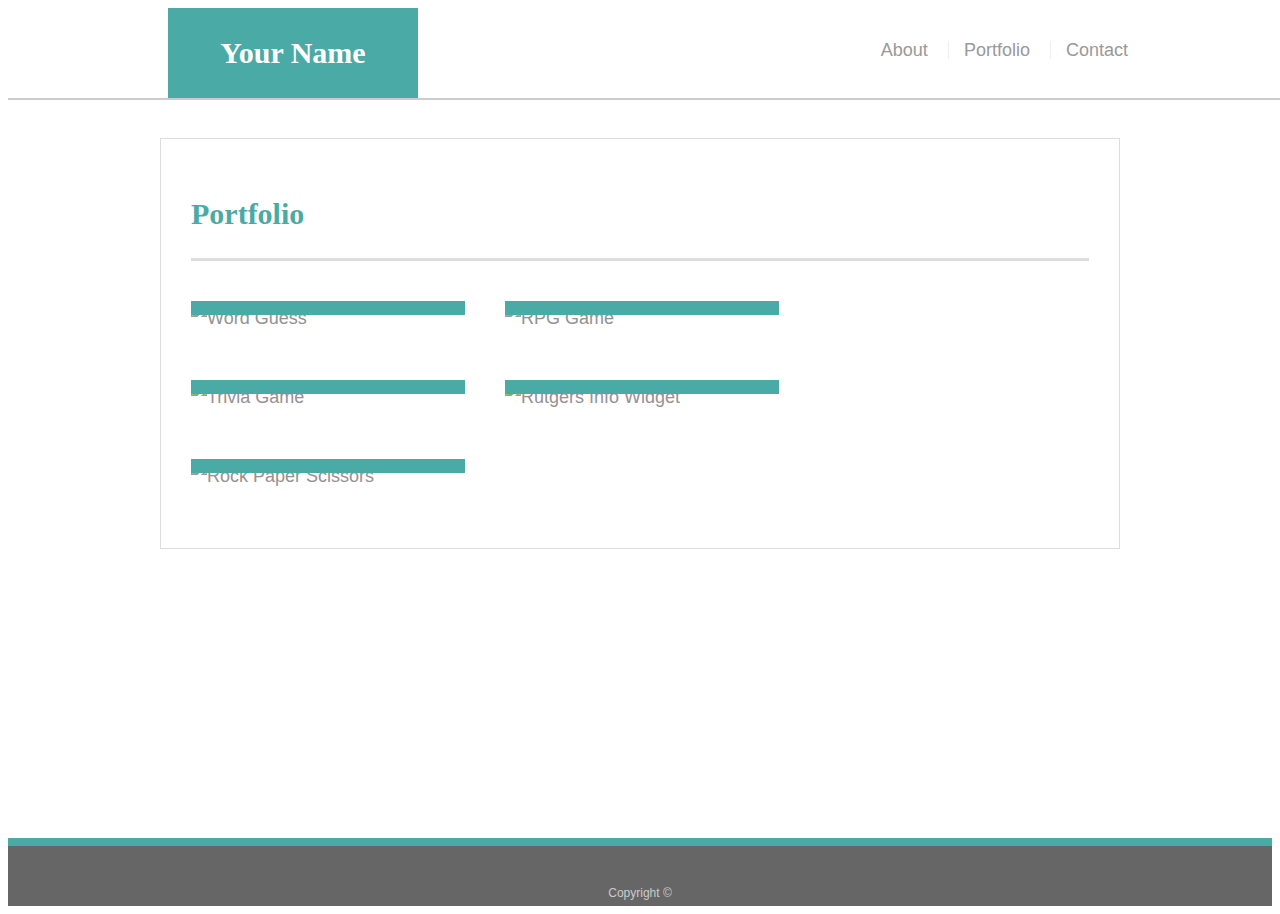
==== portfolio.html @ 26cd141d "updated all files to match homework solution" ====
<!doctype html>
<html lang="en-us">

<head>
  <meta charset="UTF-8">
  <title>Portfolio | Your Name</title>
  <link rel="stylesheet" type="text/css" href="assets/css/style.css">
</head>

<body>

  <header id="masthead">
    <div class="container">
      <a href="index.html" id="logo">Your Name</a>
      <nav>
        <a href="index.html">About</a>
        <a href="portfolio.html">Portfolio</a>
        <a href="contact.html">Contact</a>
      </nav>
    </div>
  </header>

  <div id="main-container" class="container">
    <section class="main-section">
      <h1>Portfolio</h1>

      <div class="work">
        <img src="assets/images/technics-q-c-640-480-1.jpg" alt="Word Guess">

        <h3>Word Guess</h3>
      </div>
      <div class="work">
        <img src="assets/images/technics-q-c-640-480-2.jpg" alt="RPG Game">

        <h3>RPG Game</h3>
      </div>
      <div class="work">
        <img src="assets/images/technics-q-c-640-480-5.jpg" alt="Trivia Game">

        <h3>Trivia Game</h3>
      </div>
      <div class="work">
        <img src="assets/images/technics-q-c-640-480-7.jpg" alt="Rutgers Info Widget">

        <h3>Rutgers Info Widget</h3>
      </div>
      <div class="work">
        <img src="assets/images/technics-q-c-640-480-9.jpg" alt="Rock Paper Scissors">

        <h3>Rock Paper Scissors</h3>
      </div>

    </section>

  </div>

  <footer>
    <div class="container">
      Copyright &copy;
    </div>
  </footer>
</body>

</html>
---- assets/css/style.css ----
body {
    font-family: Arial, "Helvetica Neue", Helvetica, sans-serif;
    font-size: 18px;
    line-height: 34px;
    color: #777777;
    background: url("../images/concrete_seamless.png");
  }
  
  * {
    box-sizing: border-box;
  }
  
  /* general */
  
  .container {
    width: 100%;
    max-width: 960px;
    margin: 0 auto;
    clear: both;
  }
  
  h1,
  h2,
  h3,
  p {
    margin-bottom: 20px;
  }
  
  p:last-child {
    margin-bottom: 0;
  }
  
  h1,
  h2,
  h3 {
    font-family: Georgia, Times, "Times New Roman", serif;
    font-weight: 700;
    color: #4aaaa5;
  }
  
  h1 {
    padding-bottom: 20px;
    font-size: 30px;
    line-height: 49px;
    border-bottom: 3px solid #dddddd;
  }
  
  h2,
  h3 {
    font-size: 22px;
  }
  
  /* header */
  
  #masthead {
    position: fixed;
    z-index: 99;
    width: 100%;
    margin: 0 0 30px;
    overflow: auto;
    color: #ffffff;
    background: #ffffff;
    border-bottom: 2px solid #cccccc;
  }
  
  #logo {
    float: left;
    width: 250px;
    height: 90px;
    font-family: Georgia, Times, "Times New Roman", serif;
    font-size: 30px;
    font-weight: 700;
    line-height: 90px;
    color: #ffffff;
    text-align: center;
    text-decoration: none;
    background: #4aaaa5;
  }
  
  nav {
    float: right;
    margin-top: 25px;
  }
  
  nav a {
    display: inline-block;
    padding-left: 15px;
    margin-left: 15px;
    line-height: 18px;
    color: #999;
    text-decoration: none;
    border-left: 1px solid #efefef;
  }
  
  nav a:first-child {
    border-left: 0 none;
  }
  
  /* footer */
  
  footer {
    padding: 30px 0;
    clear: both;
    font-size: 12px;
    color: #ffffff;
    color: #cccccc;
    text-align: center;
    background: #666666;
    border-top: 8px solid #4aaaa5;
    height: 50px;
  }
  
  h3, h2 {
    padding-bottom: 20px;
    margin-bottom: 15px;
    line-height: 22px;
    border-bottom: 2px solid #eeeeee;
  }
  
  /* main */
  
  #main-container {
    padding-top: 130px;
    min-height: calc(100vh - 70px);
  }
  
  .main-section {
    float: left;
    width: 100%;
    max-width: 960px;
    padding: 30px;
    margin: 0 0 40px;
    background: #ffffff;
    border: 1px solid #dddddd;
  }
  
  /* portfolio page */
  
  .work {
    position: relative;
    float: left;
    width: 274px;
    margin: 20px 0 25px;
    overflow: auto;
  }
  
  .work:nth-child(even) {
    margin-right: 40px;
  }
  
  .work img {
    width: 100%;
    border: 0 none;
    opacity: 0.8;
  }
  
  .work h3 {
    position: absolute;
    bottom: 20px;
    width: 100%;
    padding: 15px;
    margin-bottom: 0;
    font-weight: 300;
    line-height: 30px;
    color: #ffffff;
    text-align: center;
    background: #4aaaa5;
    border-bottom: 0;
  }
  
  .auth-image {
    float: left;
    width: 200px;
    height: auto;
    margin-top: 10px;
    margin-right: 25px;
  }
  
  /* contact page */
  
  #contact-form ul {
    margin-bottom: 20px;
  }
  
  #contact-form li {
    margin-bottom: 10px;
  }
  
  label,
  input[type=text],
  input[type=email],
  textarea {
    display: block;
    width: 100%;
  }
  
  input[type=text],
  input[type=email],
  textarea {
    height: 35px;
    padding: 0 10px;
    font-size: 14px;
    border: 1px solid #dddddd;
  }
  
  textarea {
    height: 200px;
  }
  
  input[type=submit] {
    padding: 10px 30px;
    font-size: 18px;
    color: #ffffff;
    cursor: pointer;
    background: #4aaaa5;
    border: 0 none;
  }
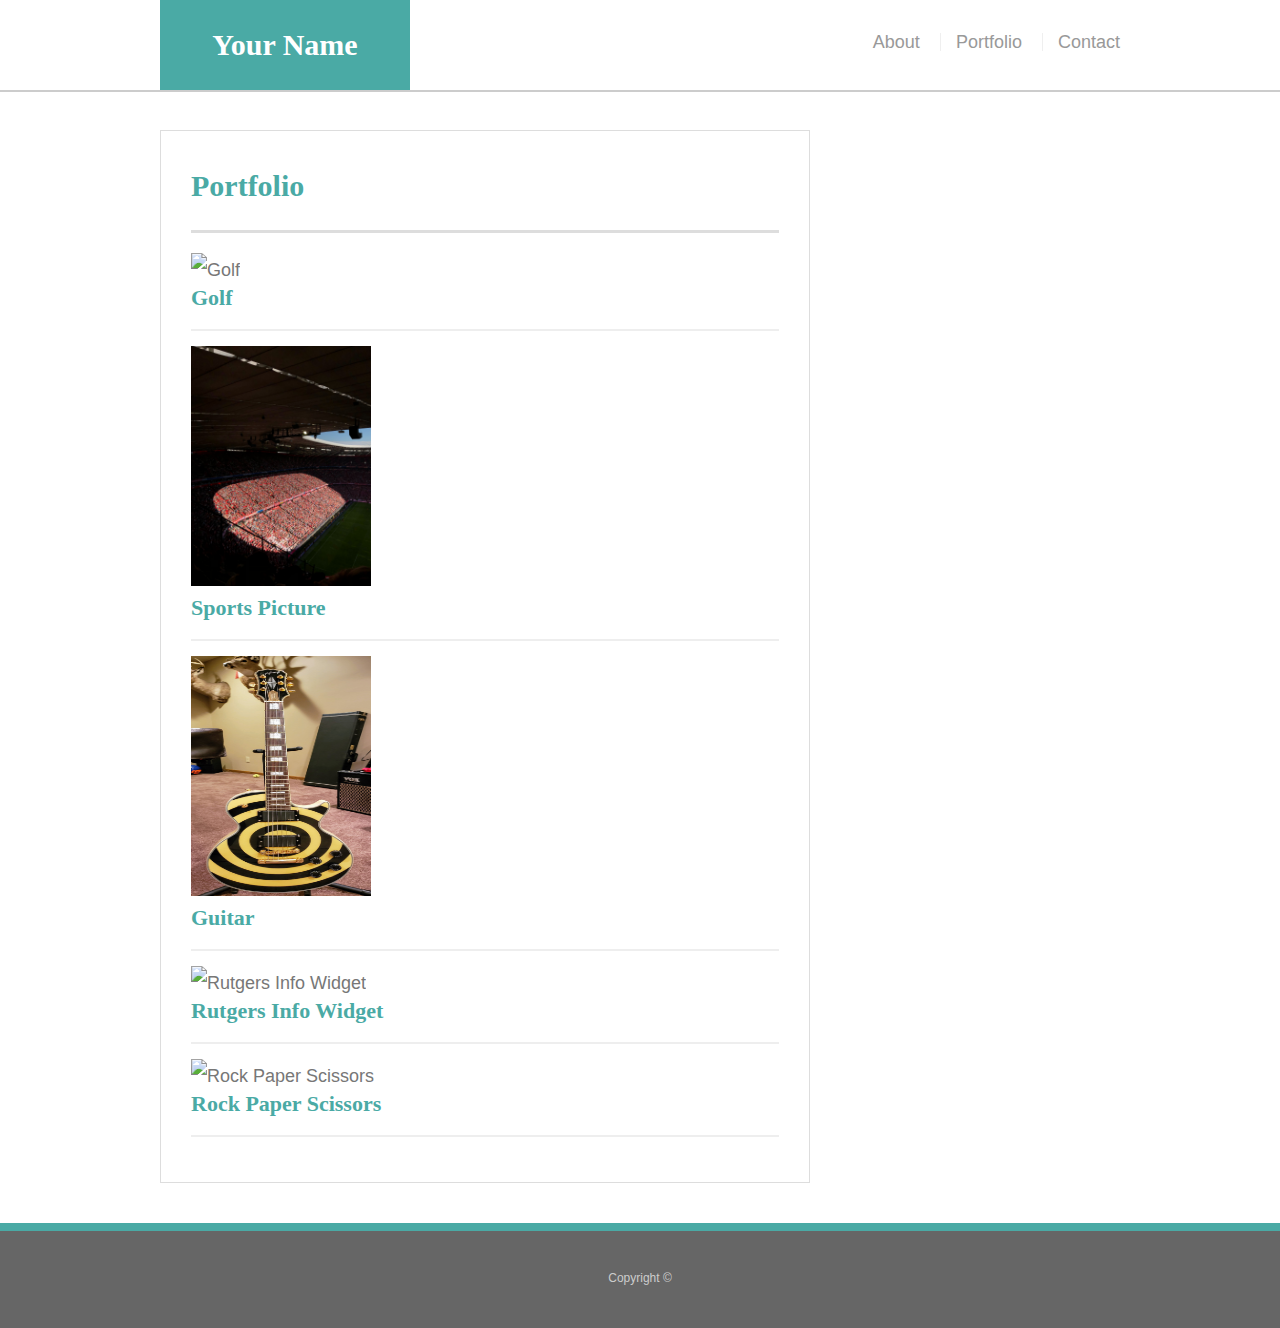
==== commit e545aa2b: "added links and logos for connect with me and photos for profile" ====
--- a/portfolio.html
+++ b/portfolio.html
@@ -25,19 +25,19 @@
       <h1>Portfolio</h1>
 
       <div class="work">
-        <img src="assets/images/technics-q-c-640-480-1.jpg" alt="Word Guess">
+        <img src="assets/images/golf-picture.jpg" alt="Golf" height="240" width="180">
 
-        <h3>Word Guess</h3>
+        <h3>Golf</h3>
       </div>
       <div class="work">
-        <img src="assets/images/technics-q-c-640-480-2.jpg" alt="RPG Game">
+        <img src="assets/images/sports-picture.jpg" alt="Sports Picture" height="240" width="180">
 
-        <h3>RPG Game</h3>
+        <h3>Sports Picture</h3>
       </div>
       <div class="work">
-        <img src="assets/images/technics-q-c-640-480-5.jpg" alt="Trivia Game">
+        <img src="assets/images/my-zakk.jpg" alt="Trivia Game" height="240" width="180">
 
-        <h3>Trivia Game</h3>
+        <h3>Guitar</h3>
       </div>
       <div class="work">
         <img src="assets/images/technics-q-c-640-480-7.jpg" alt="Rutgers Info Widget">
--- a/assets/css/style.css
+++ b/assets/css/style.css
@@ -2,15 +2,57 @@
     font-family: Arial, "Helvetica Neue", Helvetica, sans-serif;
     font-size: 18px;
     line-height: 34px;
-    color: #777777;
+    color: #777;
     background: url("../images/concrete_seamless.png");
   }
   
   * {
     box-sizing: border-box;
-  }
-  
-  /* general */
+    margin: 0;
+  }
+  
+  /* sticky footer styling */
+  
+  /* https://css-tricks.com/snippets/css/sticky-footer/ */
+  
+  html,
+  body {
+    height: 100%;
+  }
+  
+  .wrapper {
+    height: auto !important;
+    height: 100%;
+    min-height: 100%;
+    margin: 0 auto -105px;
+  }
+  
+  footer,
+  .push {
+    height: 105px;
+  }
+  
+  /* end sticky footer styling */
+  
+  /* start hover styling */
+  
+  #logo:hover,
+  input[type=submit]:hover {
+    background: #5e7f7e;
+  }
+  
+  nav a:hover {
+    color: #5e7f7e;
+  }
+  
+  .social:hover {
+    cursor: pointer;
+    opacity: 0.8;
+  }
+  
+  /* end hover styling */
+  
+  /* general styling */
   
   .container {
     width: 100%;
@@ -42,7 +84,7 @@
     padding-bottom: 20px;
     font-size: 30px;
     line-height: 49px;
-    border-bottom: 3px solid #dddddd;
+    border-bottom: 3px solid #ddd;
   }
   
   h2,
@@ -58,9 +100,9 @@
     width: 100%;
     margin: 0 0 30px;
     overflow: auto;
-    color: #ffffff;
-    background: #ffffff;
-    border-bottom: 2px solid #cccccc;
+    color: #fff;
+    background: #fff;
+    border-bottom: 2px solid #ccc;
   }
   
   #logo {
@@ -71,7 +113,7 @@
     font-size: 30px;
     font-weight: 700;
     line-height: 90px;
-    color: #ffffff;
+    color: #fff;
     text-align: center;
     text-decoration: none;
     background: #4aaaa5;
@@ -102,78 +144,58 @@
     padding: 30px 0;
     clear: both;
     font-size: 12px;
-    color: #ffffff;
-    color: #cccccc;
+    color: #fff;
+    color: #ccc;
     text-align: center;
-    background: #666666;
+    background: #666;
     border-top: 8px solid #4aaaa5;
-    height: 50px;
-  }
-  
-  h3, h2 {
+  }
+  
+  /* sidebar */
+  
+  .sidebar {
+    float: right;
+    width: 100%;
+    max-width: 270px;
+    padding: 30px;
+    margin-bottom: 20px;
+    background: #fff;
+    border: 1px solid #ddd;
+  }
+  
+  h3,
+  .sidebar h2 {
     padding-bottom: 20px;
     margin-bottom: 15px;
     line-height: 22px;
-    border-bottom: 2px solid #eeeeee;
+    border-bottom: 2px solid #eee;
+  }
+  
+  .social {
+    width: 62px;
+    height: 62px;
+    margin-top: 8px;
+    margin-right: 5px;
+  }
+  
+  .social:last-child {
+    margin-right: 0;
   }
   
   /* main */
   
   #main-container {
     padding-top: 130px;
-    min-height: calc(100vh - 70px);
   }
   
   .main-section {
     float: left;
     width: 100%;
-    max-width: 960px;
+    max-width: 650px;
     padding: 30px;
     margin: 0 0 40px;
-    background: #ffffff;
-    border: 1px solid #dddddd;
-  }
-  
-  /* portfolio page */
-  
-  .work {
-    position: relative;
-    float: left;
-    width: 274px;
-    margin: 20px 0 25px;
-    overflow: auto;
-  }
-  
-  .work:nth-child(even) {
-    margin-right: 40px;
-  }
-  
-  .work img {
-    width: 100%;
-    border: 0 none;
-    opacity: 0.8;
-  }
-  
-  .work h3 {
-    position: absolute;
-    bottom: 20px;
-    width: 100%;
-    padding: 15px;
-    margin-bottom: 0;
-    font-weight: 300;
-    line-height: 30px;
-    color: #ffffff;
-    text-align: center;
-    background: #4aaaa5;
-    border-bottom: 0;
-  }
-  
-  .auth-image {
-    float: left;
-    width: 200px;
-    height: auto;
-    margin-top: 10px;
-    margin-right: 25px;
+    background: #fff;
+    border: 1px solid #ddd;
   }
   
   /* contact page */
@@ -200,7 +222,7 @@
     height: 35px;
     padding: 0 10px;
     font-size: 14px;
-    border: 1px solid #dddddd;
+    border: 1px solid #ddd;
   }
   
   textarea {
@@ -210,7 +232,7 @@
   input[type=submit] {
     padding: 10px 30px;
     font-size: 18px;
-    color: #ffffff;
+    color: #fff;
     cursor: pointer;
     background: #4aaaa5;
     border: 0 none;
